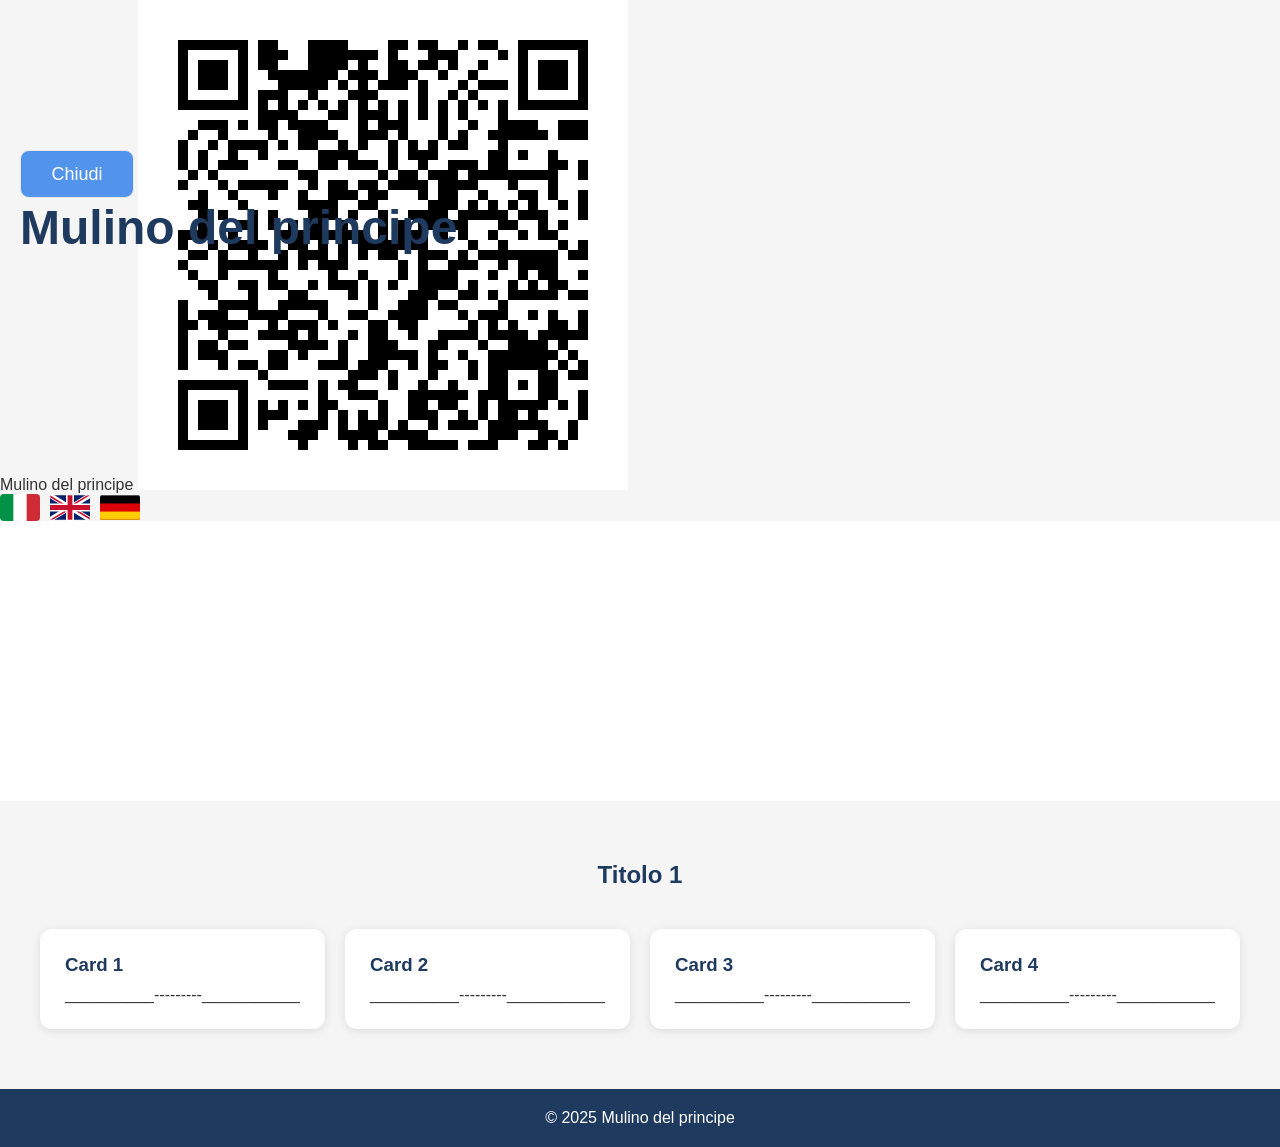
==== 1.html @ 696f9ef1 "Add files via upload" ====
<!DOCTYPE html>
<html lang="it">
<head>
<meta charset="UTF-8">
<meta name="viewport" content="width=device-width, initial-scale=1.0">

<title>Mulino del principe</title>

<style>
*{
    margin:0;
    padding:0;
    box-sizing:border-box;
}

body{
    font-family: Arial, sans-serif;
    background:#f5f5f5;
    color:#333;
}

.languages{
    display:flex;
    gap:10px;
}

.languages img{
    width:40px;
    cursor:pointer;
    border-radius:4px;
    transition:0.3s;
}

.languages img:hover{
    transform:scale(1.1);
}

.hero{
    padding:140px 20px;
    text-align:center;
    background:white;
}

.hero h1{
	top:200px;
	position: fixed;
    color:#1f3a5f;
    margin-bottom:20px;
    font-size:3rem;
}

.hero p{
    max-width:800px;
    margin:auto;
    line-height:1.8;
    font-size:1.1rem;
}

.section{
    padding:60px 40px;
}

.section h2{
    text-align:center;
    color:#1f3a5f;
    margin-bottom:40px;
}

.cards{
    display:grid;
    grid-template-columns:repeat(auto-fit,minmax(250px,1fr));
    gap:20px;
}

.card{
    background:white;
    padding:25px;
    border-radius:12px;
    box-shadow:0 2px 10px rgba(0,0,0,.1);
}

.card h3{
    color:#1f3a5f;
    margin-bottom:10px;
}

footer{
    background:#1f3a5f;
    color:white;
    text-align:center;
    padding:20px;
}
#closeBtn{
	position:fixed;
	top: 150px;
	left: 20px;
	z-index: 9999;
	padding: 10px 15px;
	color: white;
	padding: 0.7em 1.7em;
	font-size: 18px;
	border-radius: 0.5em;
	background: #5293eb;
	cursor: pointer;
	border: 1px solid #e8e8e8;
	transition: all 0.3s;
}

#closeBtn:active {
  color: #666;
  box-shadow: inset 4px 4px 12px #c5c5c5, inset -4px -4px 12px #ffffff;
}



</style>
</head>
<link rel="stylesheet" href="css.css">
<body>
<button id="closeBtn">Chiudi</button>

<div id="totemHeader">
	<div class="logo">
        <span>Mulino del principe </span>
		<img class="logo-img" src="qr.png">
    </div>
	<div class="languages">
        <img src="img/it.svg"
             alt="Italiano"
             onclick="changeLanguage('it')">

        <img src="img/uk.svg"
             alt="English"
             onclick="changeLanguage('en')">

        <img src="img/de.svg"
             alt="Deutsch"
             onclick="changeLanguage('de')">
    </div>
    
</div>

<section class="hero">

    <h1 data-i18n="heroTitle">
		Mulino del principe
    </h1>

</section>

<section class="section">

    <h2 data-i18n="exhibitionsTitle">
        Titolo 1
    </h2>

    <div class="cards">

        <div class="card">
            <h3 data-i18n="card1Title">
                Card 1
            </h3>

            <p data-i18n="card1Text">
                __________---------___________
            </p>
        </div>

        <div class="card">
            <h3 data-i18n="card2Title">
                Card 2
            </h3>

            <p data-i18n="card2Text">
                __________---------___________
            </p>
        </div>

        <div class="card">
            <h3 data-i18n="card3Title">
                Card 3
            </h3>

            <p data-i18n="card3Text">
               __________---------___________
            </p>
        </div>
		<div class="card">
            <h3 data-i18n="card4Title">
                Card 4
            </h3>

            <p data-i18n="card4Text">
               __________---------___________
            </p>
        </div>

    </div>

</section>

<footer>

    <span data-i18n="footerText">
        © Mulino del principe
    </span>

</footer>

<script>

document.getElementById('closeBtn').addEventListener('click', () => {
	parent.postMessage('closeIframe', '*');
	});
function signalActivity() {
    parent.postMessage('activity', '*');
}

document.addEventListener('click', signalActivity);
document.addEventListener('touchstart', signalActivity);
document.addEventListener('mousemove', signalActivity);
document.addEventListener('scroll', signalActivity);
const translations = {

    it: {

        museumName: "Mulino del principe",

        heroTitle: "Mulino del principe",

        heroText:
        "--------------------",

        exhibitionsTitle: "Titolo 1",

        card1Title: "Card 1",
        card1Text: "__________---------___________",

        card2Title: "Card 2",
        card2Text: "__________---------___________",

        card3Title: "Card 3",
        card3Text: "__________---------___________",
		
		card4Title: "Card 4",
        card4Text: "__________---------___________",

        footerText:
        "© 2025 Mulino del principe"

    },

    en: {

        museumName: "Prince's watermill",

        heroTitle: "Prince's watermill",

        heroText:
        "---------------",

        exhibitionsTitle: "Title",

        card1Title: "Card 1",
        card1Text: "__________---------___________",

        card2Title: "Card 2",
        card2Text: "__________---------___________",

        card3Title: "Card 3",
        card3Text: "__________---------___________",
		
		card4Title: "Card 4",
        card4Text: "__________---------___________",

        footerText:
        "© 2025 Prince's watermill"

    },

    de: {

        museumName: "Placeholder de",

        heroTitle: "Placeholder de",

        heroText:
        "Hero placeholder de",

        exhibitionsTitle: "Title de",

        card1Title: "Card 1",
        card1Text: "__________---------___________",

        card2Title: "Card 2",
        card2Text: "__________---------___________",

        card3Title: "Card 3",
        card3Text: "__________---------___________",
		
		card4Title: "Card 4",
        card4Text: "__________---------___________",

        footerText:
        "© 2025 "

    }

};

function changeLanguage(lang){

    document.documentElement.lang = lang;

    document
        .querySelectorAll("[data-i18n]")
        .forEach(element => {

            const key = element.dataset.i18n;

            if(translations[lang][key]){
                element.textContent = translations[lang][key];
            }
        });

    localStorage.setItem("language", lang);
}

window.addEventListener("DOMContentLoaded", () => {

    const savedLanguage =
        localStorage.getItem("language") || "it";

    changeLanguage(savedLanguage);

});

</script>

</body>
</html>
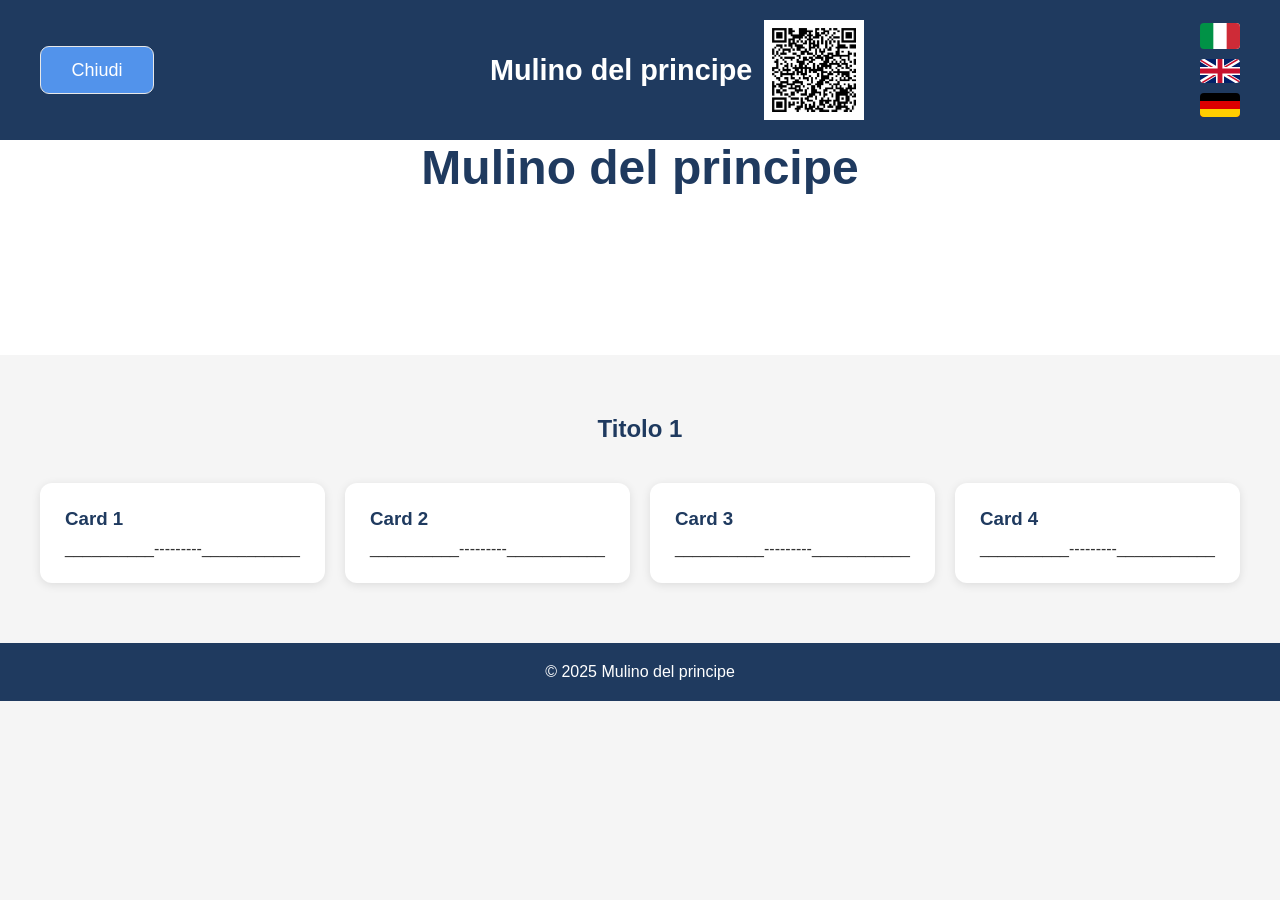
==== commit 932bfdb0: "Add files via upload" ====
--- a/1.html
+++ b/1.html
@@ -22,6 +22,8 @@
 .languages{
     display:flex;
     gap:10px;
+	flex-direction:column;
+	align-items:center;
 }
 
 .languages img{
@@ -42,8 +44,6 @@
 }
 
 .hero h1{
-	top:200px;
-	position: fixed;
     color:#1f3a5f;
     margin-bottom:20px;
     font-size:3rem;
@@ -91,10 +91,8 @@
     padding:20px;
 }
 #closeBtn{
-	position:fixed;
-	top: 150px;
-	left: 20px;
-	z-index: 9999;
+	position:static;
+	z-index: auto;
 	padding: 10px 15px;
 	color: white;
 	padding: 0.7em 1.7em;
@@ -117,14 +115,17 @@
 </head>
 <link rel="stylesheet" href="css.css">
 <body>
-<button id="closeBtn">Chiudi</button>
+
 
 <div id="totemHeader">
+	<button id="closeBtn">Chiudi</button>
 	<div class="logo">
         <span>Mulino del principe </span>
 		<img class="logo-img" src="qr.png">
     </div>
+	
 	<div class="languages">
+	
         <img src="img/it.svg"
              alt="Italiano"
              onclick="changeLanguage('it')">
--- a/css.css
+++ b/css.css
@@ -0,0 +1,26 @@
+#totemHeader{
+    background:#1f3a5f;
+    color:white;
+    padding:20px 40px;
+
+    display:flex;
+    justify-content:space-between;
+    align-items:center;
+	//height: 120px;
+	position: fixed;
+	z-index: 5000;
+	width: 100%;
+}
+.logo{
+    font-size:1.8rem;
+    font-weight:bold;
+	display: flex;
+	align-items: center;
+	gap:12px;
+}
+
+.logo-img{
+	height: 100px;
+	width: auto;
+	object-fit:contain;
+}
